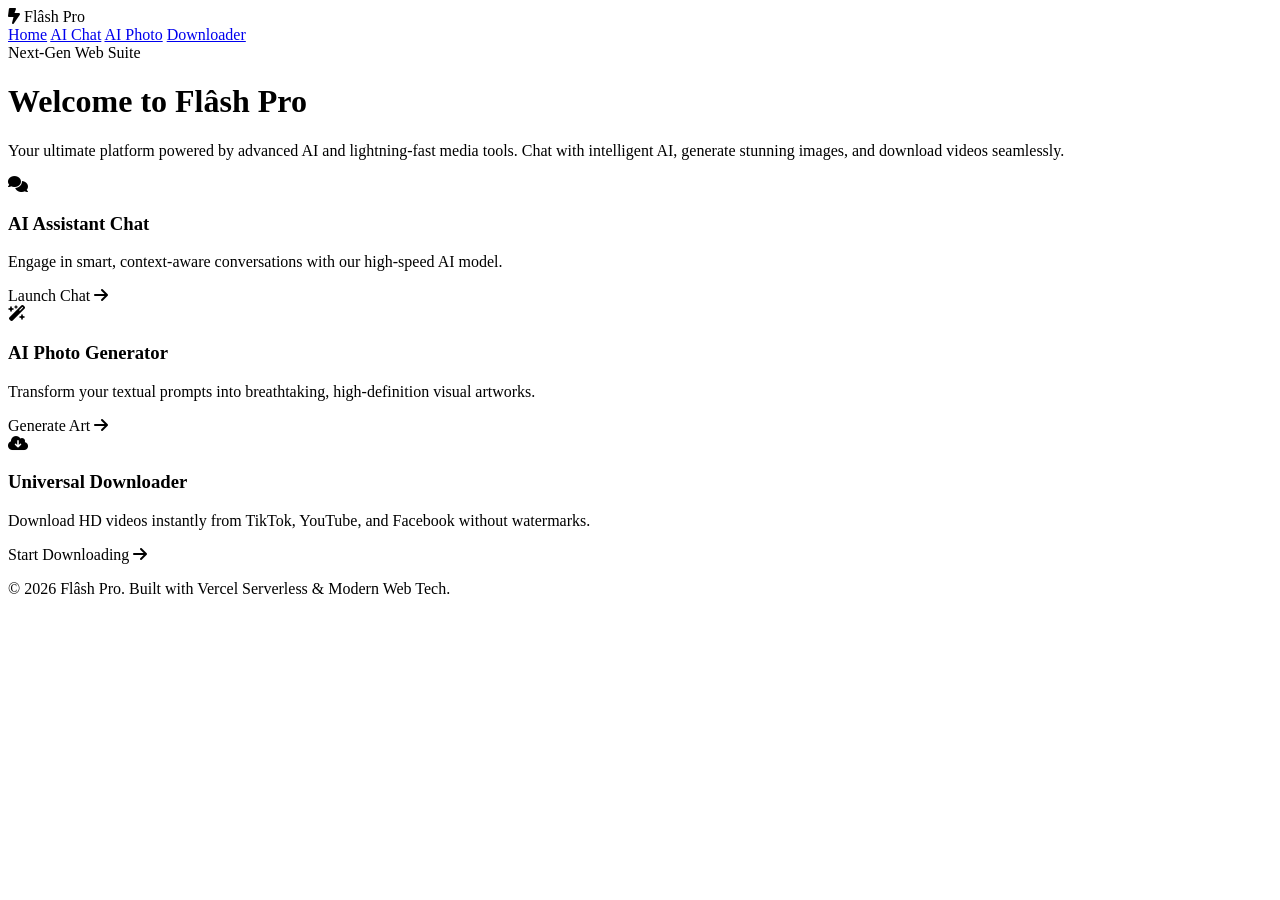
==== index.html @ 8188babf "Create index.html" ====
<!DOCTYPE html>
<html lang="en">
<head>
    <meta charset="UTF-8">
    <meta name="viewport" content="width=device-width, initial-scale=1.0">
    <title>Flâsh Pro - All-in-One AI & Media Suite</title>
    <link href="https://fonts.googleapis.com/css2?family=Plus+Jakarta+Sans:wght@400;500;600;700;800&display=swap" rel="stylesheet">
    <link rel="stylesheet" href="https://cdnjs.cloudflare.com/ajax/libs/font-awesome/6.4.0/css/all.min.css">
    <link rel="stylesheet" href="style.css">
</head>
<body>
    <header class="navbar">
        <div class="logo">
            <i class="fa-solid fa-bolt-lightning"></i> Flâsh Pro
        </div>
        <nav class="nav-links">
            <a href="index.html" class="active">Home</a>
            <a href="ai-chat.html">AI Chat</a>
            <a href="ai-photo.html">AI Photo</a>
            <a href="downloader.html">Downloader</a>
        </nav>
    </header>

    <main class="hero">
        <div class="hero-badge">Next-Gen Web Suite</div>
        <h1>Welcome to <span class="gradient-text">Flâsh Pro</span></h1>
        <p>Your ultimate platform powered by advanced AI and lightning-fast media tools. Chat with intelligent AI, generate stunning images, and download videos seamlessly.</p>
        
        <div class="features-grid">
            <div class="feature-card" onclick="location.href='ai-chat.html'">
                <div class="icon-box chat-icon"><i class="fa-solid fa-comments"></i></div>
                <h3>AI Assistant Chat</h3>
                <p>Engage in smart, context-aware conversations with our high-speed AI model.</p>
                <span class="link-text">Launch Chat <i class="fa-solid fa-arrow-right"></i></span>
            </div>
            
            <div class="feature-card" onclick="location.href='ai-photo.html'">
                <div class="icon-box photo-icon"><i class="fa-solid fa-wand-magic-sparkles"></i></div>
                <h3>AI Photo Generator</h3>
                <p>Transform your textual prompts into breathtaking, high-definition visual artworks.</p>
                <span class="link-text">Generate Art <i class="fa-solid fa-arrow-right"></i></span>
            </div>
            
            <div class="feature-card" onclick="location.href='downloader.html'">
                <div class="icon-box download-icon"><i class="fa-solid fa-cloud-arrow-down"></i></div>
                <h3>Universal Downloader</h3>
                <p>Download HD videos instantly from TikTok, YouTube, and Facebook without watermarks.</p>
                <span class="link-text">Start Downloading <i class="fa-solid fa-arrow-right"></i></span>
            </div>
        </div>
    </main>

    <footer>
        <p>&copy; 2026 Flâsh Pro. Built with Vercel Serverless & Modern Web Tech.</p>
    </footer>
</body>
</html>
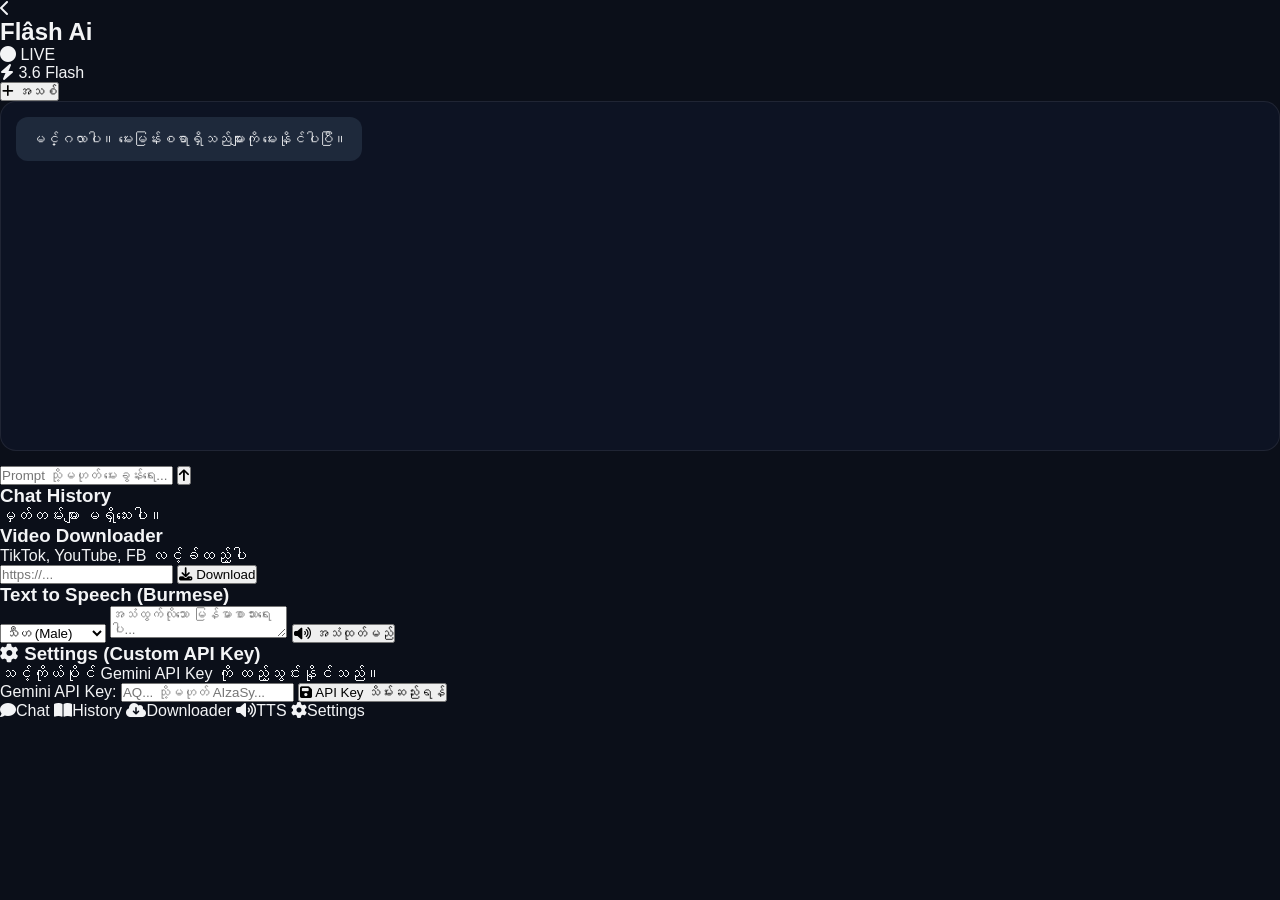
==== commit dc26a650: "Update index.html" ====
--- a/index.html
+++ b/index.html
@@ -3,55 +3,161 @@
 <head>
     <meta charset="UTF-8">
     <meta name="viewport" content="width=device-width, initial-scale=1.0">
-    <title>Flâsh Pro - All-in-One AI & Media Suite</title>
+    <title>Flâsh AI Pro</title>
     <link href="https://fonts.googleapis.com/css2?family=Plus+Jakarta+Sans:wght@400;500;600;700;800&display=swap" rel="stylesheet">
     <link rel="stylesheet" href="https://cdnjs.cloudflare.com/ajax/libs/font-awesome/6.4.0/css/all.min.css">
     <link rel="stylesheet" href="style.css">
 </head>
 <body>
-    <header class="navbar">
-        <div class="logo">
-            <i class="fa-solid fa-bolt-lightning"></i> Flâsh Pro
+    <!-- Top Header -->
+    <header class="app-header">
+        <div class="header-left">
+            <i class="fa-solid fa-chevron-left" onclick="switchTab('chat')"></i>
+            <h2>Flâsh Ai</h2>
         </div>
-        <nav class="nav-links">
-            <a href="index.html" class="active">Home</a>
-            <a href="ai-chat.html">AI Chat</a>
-            <a href="ai-photo.html">AI Photo</a>
-            <a href="downloader.html">Downloader</a>
-        </nav>
+        <div class="header-right">
+            <span class="live-badge"><i class="fa-solid fa-circle"></i> LIVE</span>
+        </div>
     </header>
 
-    <main class="hero">
-        <div class="hero-badge">Next-Gen Web Suite</div>
-        <h1>Welcome to <span class="gradient-text">Flâsh Pro</span></h1>
-        <p>Your ultimate platform powered by advanced AI and lightning-fast media tools. Chat with intelligent AI, generate stunning images, and download videos seamlessly.</p>
-        
-        <div class="features-grid">
-            <div class="feature-card" onclick="location.href='ai-chat.html'">
-                <div class="icon-box chat-icon"><i class="fa-solid fa-comments"></i></div>
-                <h3>AI Assistant Chat</h3>
-                <p>Engage in smart, context-aware conversations with our high-speed AI model.</p>
-                <span class="link-text">Launch Chat <i class="fa-solid fa-arrow-right"></i></span>
+    <!-- Sub Bar (Model Selector) -->
+    <div class="sub-bar">
+        <div class="model-select-box">
+            <i class="fa-solid fa-bolt"></i>
+            <span id="currentModelName">3.6 Flash</span>
+        </div>
+        <button class="btn-new-chat" onclick="clearChat()"><i class="fa-solid fa-plus"></i> အသစ်</button>
+    </div>
+
+    <!-- Main Content Area -->
+    <main class="app-content">
+        <!-- 1. Chat Tab -->
+        <div id="tab-chat" class="tab-pane active">
+            <div class="chat-box" id="chatBox">
+                <div class="message ai-message">
+                    <div class="msg-content">မင်္ဂလာပါ။ မေးမြန်းစရာရှိသည်များကို မေးနိုင်ပါပြီ။</div>
+                </div>
             </div>
-            
-            <div class="feature-card" onclick="location.href='ai-photo.html'">
-                <div class="icon-box photo-icon"><i class="fa-solid fa-wand-magic-sparkles"></i></div>
-                <h3>AI Photo Generator</h3>
-                <p>Transform your textual prompts into breathtaking, high-definition visual artworks.</p>
-                <span class="link-text">Generate Art <i class="fa-solid fa-arrow-right"></i></span>
+            <div class="chat-input-container">
+                <input type="text" id="userInput" placeholder="Prompt သို့မဟုတ် မေးခွန်းရေး..." autocomplete="off">
+                <button id="sendBtn" onclick="sendMessage()"><i class="fa-solid fa-arrow-up"></i></button>
             </div>
-            
-            <div class="feature-card" onclick="location.href='downloader.html'">
-                <div class="icon-box download-icon"><i class="fa-solid fa-cloud-arrow-down"></i></div>
-                <h3>Universal Downloader</h3>
-                <p>Download HD videos instantly from TikTok, YouTube, and Facebook without watermarks.</p>
-                <span class="link-text">Start Downloading <i class="fa-solid fa-arrow-right"></i></span>
+        </div>
+
+        <!-- 2. History Tab -->
+        <div id="tab-history" class="tab-pane">
+            <div class="section-header"><h3>Chat History</h3></div>
+            <div id="historyList" class="history-list">
+                <p class="empty-text">မှတ်တမ်းများ မရှိသေးပါ။</p>
+            </div>
+        </div>
+
+        <!-- 3. Downloader Tab -->
+        <div id="tab-downloader" class="tab-pane">
+            <div class="section-header"><h3>Video Downloader</h3></div>
+            <div class="downloader-card">
+                <p>TikTok, YouTube, FB လင့်ခ်ထည့်ပါ</p>
+                <input type="text" id="dlUrl" placeholder="https://...">
+                <button class="btn-action" onclick="downloadVideo()"><i class="fa-solid fa-download"></i> Download</button>
+                <div id="dlResult" class="dl-result"></div>
+            </div>
+        </div>
+
+        <!-- 4. TTS Tab -->
+        <div id="tab-tts" class="tab-pane">
+            <div class="section-header"><h3>Text to Speech (Burmese)</h3></div>
+            <div class="tts-card">
+                <select id="ttsVoice">
+                    <option value="thiha">သီဟ (Male)</option>
+                    <option value="nilar">နီလာ (Female)</option>
+                </select>
+                <textarea id="ttsText" placeholder="အသံထွက်လိုသော မြန်မာစာသားရေးပါ..."></textarea>
+                <button class="btn-action" onclick="alert('TTS Generated!')"><i class="fa-solid fa-volume-high"></i> အသံထုတ်မည်</button>
+            </div>
+        </div>
+
+        <!-- 5. Settings Tab -->
+        <div id="tab-settings" class="tab-pane">
+            <div class="settings-card">
+                <h3><i class="fa-solid fa-gear"></i> Settings (Custom API Key)</h3>
+                <p>သင့်ကိုယ်ပိုင် Gemini API Key ကို ထည့်သွင်းနိုင်သည်။</p>
+                <label>Gemini API Key:</label>
+                <input type="password" id="customApiKey" placeholder="AQ... သို့မဟုတ် AIzaSy...">
+                <button class="btn-action" onclick="saveApiKey()"><i class="fa-solid fa-floppy-disk"></i> API Key သိမ်းဆည်းရန်</button>
             </div>
         </div>
     </main>
 
-    <footer>
-        <p>&copy; 2026 Flâsh Pro. Built with Vercel Serverless & Modern Web Tech.</p>
-    </footer>
+    <!-- Bottom Navigation Bar -->
+    <nav class="bottom-nav">
+        <a onclick="switchTab('chat')" class="nav-item active" id="nav-chat"><i class="fa-solid fa-comment"></i><span>Chat</span></a>
+        <a onclick="switchTab('history')" class="nav-item" id="nav-history"><i class="fa-solid fa-book-open"></i><span>History</span></a>
+        <a onclick="switchTab('downloader')" class="nav-item" id="nav-downloader"><i class="fa-solid fa-cloud-arrow-down"></i><span>Downloader</span></a>
+        <a onclick="switchTab('tts')" class="nav-item" id="nav-tts"><i class="fa-solid fa-volume-high"></i><span>TTS</span></a>
+        <a onclick="switchTab('settings')" class="nav-item" id="nav-settings"><i class="fa-solid fa-gear"></i><span>Settings</span></a>
+    </nav>
+
+    <script>
+        function switchTab(tabName) {
+            document.querySelectorAll('.tab-pane').forEach(el => el.classList.remove('active'));
+            document.querySelectorAll('.bottom-nav a').forEach(el => el.classList.remove('active'));
+            
+            document.getElementById('tab-' + tabName).classList.add('active');
+            document.getElementById('nav-' + tabName).classList.add('active');
+        }
+
+        function saveApiKey() {
+            const key = document.getElementById('customApiKey').value.trim();
+            if(key) {
+                localStorage.setItem('user_gemini_key', key);
+                alert('API Key သိမ်းဆည်းပြီးပါပြီ!');
+            } else {
+                alert('ကျေးဇူးပြု၍ Key ထည့်ပါ။');
+            }
+        }
+
+        async function sendMessage() {
+            const input = document.getElementById('userInput');
+            const text = input.value.trim();
+            if(!text) return;
+
+            const chatBox = document.getElementById('chatBox');
+            chatBox.innerHTML += `<div class="message user-message"><div class="msg-content">${text}</div></div>`;
+            input.value = '';
+            chatBox.scrollTop = chatBox.scrollHeight;
+
+            let apiKey = localStorage.getItem('user_gemini_key') || "AQ.Ab8RN6JZSz6Zwx15uvuAv40K-AoSV60eLffHcur9bnR2k0DlLw";
+
+            const loadingId = 'load_' + Date.now();
+            chatBox.innerHTML += `<div class="message ai-message" id="${loadingId}"><div class="msg-content">စဉ်းစားနေသည်...</div></div>`;
+
+            try {
+                const res = await fetch(`https://generativelanguage.googleapis.com/v1beta/models/gemini-1.5-flash:generateContent?key=${apiKey}`, {
+                    method: 'POST',
+                    headers: {'Content-Type': 'application/json'},
+                    body: JSON.stringify({ contents: [{ parts: [{ text: text }] }] })
+                });
+                const data = await res.json();
+                document.getElementById(loadingId).remove();
+
+                const reply = data.candidates?.[0]?.content?.parts?.[0]?.text || "အမှားအယွင်း ရှိပါသည်။";
+                chatBox.innerHTML += `<div class="message ai-message"><div class="msg-content">${reply}</div></div>`;
+                chatBox.scrollTop = chatBox.scrollHeight;
+            } catch(e) {
+                document.getElementById(loadingId).remove();
+                chatBox.innerHTML += `<div class="message ai-message"><div class="msg-content">ချိတ်ဆက်မှု မအောင်မြင်ပါ။</div></div>`;
+            }
+        }
+
+        function clearChat() {
+            document.getElementById('chatBox').innerHTML = `<div class="message ai-message"><div class="msg-content">စကားဝိုင်းအသစ် စတင်ပါပြီ။</div></div>`;
+        }
+
+        function downloadVideo() {
+            const url = document.getElementById('dlUrl').value;
+            if(!url) return alert('လင့်ခ်ထည့်ပါ');
+            document.getElementById('dlResult').innerHTML = '<p style="color:#f59e0b; margin-top:10px;">ဒေါင်းလုဒ်လုပ်ရန် အဆင်သင့်ဖြစ်ပါပြီ။</p><a href="#" class="btn-action" onclick="alert(\'Downloaded!\')">Save MP4</a>';
+        }
+    </script>
 </body>
 </html>
--- a/style.css
+++ b/style.css
@@ -0,0 +1,419 @@
+* {
+    margin: 0;
+    padding: 0;
+    box-sizing: border-box;
+    font-family: 'Plus Jakarta Sans', sans-serif;
+}
+
+body {
+    background-color: #0b0f19;
+    color: #f3f4f6;
+    min-height: 100vh;
+    display: flex;
+    flex-direction: column;
+}
+
+.navbar {
+    display: flex;
+    justify-content: space-between;
+    align-items: center;
+    padding: 15px 5%;
+    background: rgba(15, 23, 42, 0.9);
+    backdrop-filter: blur(12px);
+    border-bottom: 1px solid rgba(255, 255, 255, 0.08);
+    position: sticky;
+    top: 0;
+    z-index: 1000;
+    flex-wrap: wrap;
+    gap: 10px;
+}
+
+.logo {
+    font-size: 1.3rem;
+    font-weight: 800;
+    color: #ffffff;
+    display: flex;
+    align-items: center;
+    gap: 8px;
+}
+
+.logo i {
+    color: #f59e0b;
+}
+
+.nav-links {
+    display: flex;
+    gap: 15px;
+    flex-wrap: wrap;
+}
+
+.nav-links a {
+    text-decoration: none;
+    color: #94a3b8;
+    font-weight: 600;
+    font-size: 0.9rem;
+    transition: color 0.3s;
+}
+
+.nav-links a:hover, .nav-links a.active {
+    color: #f59e0b;
+}
+
+.hero {
+    flex: 1;
+    display: flex;
+    flex-direction: column;
+    align-items: center;
+    justify-content: center;
+    text-align: center;
+    padding: 40px 15px;
+    max-width: 1100px;
+    margin: 0 auto;
+}
+
+.hero-badge {
+    background: rgba(245, 158, 11, 0.1);
+    color: #f59e0b;
+    padding: 5px 14px;
+    border-radius: 50px;
+    font-size: 0.8rem;
+    font-weight: 700;
+    margin-bottom: 15px;
+    border: 1px solid rgba(245, 158, 11, 0.2);
+}
+
+.hero h1 {
+    font-size: 2.3rem;
+    font-weight: 800;
+    margin-bottom: 15px;
+    line-height: 1.2;
+}
+
+.gradient-text {
+    background: linear-gradient(135deg, #f59e0b 0%, #ef4444 100%);
+    -webkit-background-clip: text;
+    -webkit-text-fill-color: transparent;
+}
+
+.hero p {
+    font-size: 1rem;
+    color: #94a3b8;
+    max-width: 700px;
+    margin-bottom: 30px;
+    padding: 0 10px;
+}
+
+.features-grid {
+    display: grid;
+    grid-template-columns: 1fr;
+    gap: 20px;
+    width: 100%;
+    padding: 0 10px;
+}
+
+@media(min-width: 768px) {
+    .features-grid {
+        grid-template-columns: repeat(3, 1fr);
+    }
+    .hero h1 {
+        font-size: 3.5rem;
+    }
+    .navbar {
+        padding: 20px 8%;
+    }
+}
+
+.feature-card {
+    background: rgba(30, 41, 59, 0.5);
+    border: 1px solid rgba(255, 255, 255, 0.08);
+    padding: 25px 20px;
+    border-radius: 20px;
+    text-align: left;
+    cursor: pointer;
+    transition: transform 0.3s, border-color 0.3s;
+}
+
+.feature-card:hover {
+    transform: translateY(-3px);
+    border-color: #f59e0b;
+}
+
+.icon-box {
+    width: 50px;
+    height: 50px;
+    border-radius: 12px;
+    display: flex;
+    align-items: center;
+    justify-content: center;
+    font-size: 1.3rem;
+    margin-bottom: 15px;
+}
+
+.chat-icon { background: rgba(59, 130, 246, 0.15); color: #3b82f6; }
+.photo-icon { background: rgba(168, 85, 247, 0.15); color: #a855f7; }
+.download-icon { background: rgba(16, 185, 129, 0.15); color: #10b981; }
+
+.feature-card h3 {
+    font-size: 1.2rem;
+    margin-bottom: 8px;
+}
+
+.feature-card p {
+    font-size: 0.9rem;
+    color: #94a3b8;
+    margin-bottom: 15px;
+}
+
+.link-text {
+    font-size: 0.85rem;
+    font-weight: 700;
+    color: #f59e0b;
+    display: flex;
+    align-items: center;
+    gap: 6px;
+}
+
+/* Chat & Tool Container Styles */
+.chat-container, .tool-container {
+    max-width: 900px;
+    margin: 20px auto;
+    width: 95%;
+    flex: 1;
+    display: flex;
+    flex-direction: column;
+}
+
+.chat-header, .tool-header {
+    margin-bottom: 20px;
+    text-align: center;
+}
+
+.chat-header h2, .tool-header h2 {
+    font-size: 1.6rem;
+    margin-bottom: 5px;
+}
+
+.chat-header p, .tool-header p {
+    font-size: 0.85rem;
+    color: #94a3b8;
+}
+
+.chat-box {
+    background: rgba(15, 23, 42, 0.6);
+    border: 1px solid rgba(255, 255, 255, 0.08);
+    border-radius: 16px;
+    padding: 15px;
+    flex: 1;
+    min-height: 350px;
+    max-height: 450px;
+    overflow-y: auto;
+    display: flex;
+    flex-direction: column;
+    gap: 15px;
+    margin-bottom: 15px;
+}
+
+.message {
+    display: flex;
+    gap: 10px;
+    max-width: 90%;
+}
+
+.ai-message {
+    align-self: flex-start;
+}
+
+.user-message {
+    align-self: flex-end;
+    flex-direction: row-reverse;
+}
+
+.msg-icon {
+    width: 35px;
+    height: 35px;
+    border-radius: 50%;
+    background: #1e293b;
+    display: flex;
+    align-items: center;
+    justify-content: center;
+    color: #f59e0b;
+    flex-shrink: 0;
+    font-size: 0.9rem;
+}
+
+.user-message .msg-icon {
+    background: #3b82f6;
+    color: #ffffff;
+}
+
+.msg-content {
+    background: #1e293b;
+    padding: 12px 15px;
+    border-radius: 12px;
+    font-size: 0.9rem;
+    line-height: 1.4;
+    word-break: break-word;
+}
+
+.user-message .msg-content {
+    background: #2563eb;
+    color: white;
+}
+
+.chat-input-area, .input-group {
+    display: flex;
+    gap: 10px;
+    background: rgba(30, 41, 59, 0.8);
+    padding: 8px 12px;
+    border-radius: 14px;
+    border: 1px solid rgba(255, 255, 255, 0.08);
+}
+
+.chat-input-area input, .input-group input, .prompt-box textarea {
+    flex: 1;
+    background: transparent;
+    border: none;
+    outline: none;
+    color: white;
+    font-size: 0.95rem;
+    padding: 5px;
+}
+
+.prompt-box textarea {
+    width: 100%;
+    height: 100px;
+    resize: none;
+    padding: 12px;
+    margin-bottom: 12px;
+    border-radius: 10px;
+    background: #1e293b;
+    border: 1px solid rgba(255, 255, 255, 0.08);
+}
+
+.chat-input-area button, .input-group button, .prompt-box button, .btn-primary, .btn-secondary {
+    background: linear-gradient(135deg, #f59e0b 0%, #d97706 100%);
+    color: white;
+    border: none;
+    padding: 10px 18px;
+    border-radius: 10px;
+    font-weight: 700;
+    cursor: pointer;
+    display: flex;
+    align-items: center;
+    gap: 6px;
+    font-size: 0.9rem;
+}
+
+.generator-panel, .downloader-panel {
+    background: rgba(15, 23, 42, 0.6);
+    border: 1px solid rgba(255, 255, 255, 0.08);
+    border-radius: 16px;
+    padding: 20px;
+}
+
+.platform-badges {
+    display: flex;
+    gap: 10px;
+    margin-bottom: 15px;
+    flex-wrap: wrap;
+}
+
+.badge {
+    padding: 5px 10px;
+    border-radius: 6px;
+    font-size: 0.75rem;
+    font-weight: 600;
+    display: flex;
+    align-items: center;
+    gap: 5px;
+}
+
+.badge.tiktok { background: rgba(0,0,0,0.4); color: #fff; border: 1px solid #333; }
+.badge.youtube { background: rgba(239, 68, 68, 0.15); color: #ef4444; }
+.badge.facebook { background: rgba(59, 130, 246, 0.15); color: #3b82f6; }
+
+.result-display, .download-result {
+    margin-top: 20px;
+    min-height: 200px;
+    border: 2px dashed rgba(255, 255, 255, 0.1);
+    border-radius: 14px;
+    display: flex;
+    align-items: center;
+    justify-content: center;
+    text-align: center;
+    padding: 15px;
+}
+
+.placeholder-art {
+    color: #64748b;
+}
+
+.placeholder-art i {
+    font-size: 2.5rem;
+    margin-bottom: 8px;
+}
+
+.image-output-card img {
+    max-width: 100%;
+    border-radius: 10px;
+    margin-bottom: 12px;
+}
+
+.video-info-card {
+    display: flex;
+    flex-direction: column;
+    gap: 15px;
+    align-items: center;
+    text-align: center;
+    width: 100%;
+    background: #1e293b;
+    padding: 15px;
+    border-radius: 12px;
+}
+
+@media(min-width: 600px) {
+    .video-info-card {
+        flex-direction: row;
+        text-align: left;
+    }
+}
+
+.video-thumb {
+    width: 100px;
+    height: 75px;
+    background: #0f172a;
+    border-radius: 8px;
+    display: flex;
+    align-items: center;
+    justify-content: center;
+    color: #f59e0b;
+}
+
+.video-details h3 {
+    margin-bottom: 4px;
+    font-size: 1rem;
+}
+
+.video-details p {
+    color: #94a3b8;
+    font-size: 0.85rem;
+    margin-bottom: 10px;
+}
+
+.spinner-box {
+    color: #f59e0b;
+}
+
+.spinner-box p {
+    margin-top: 8px;
+    color: #94a3b8;
+    font-size: 0.9rem;
+}
+
+footer {
+    text-align: center;
+    padding: 15px;
+    color: #64748b;
+    font-size: 0.8rem;
+    border-top: 1px solid rgba(255, 255, 255, 0.05);
+}
